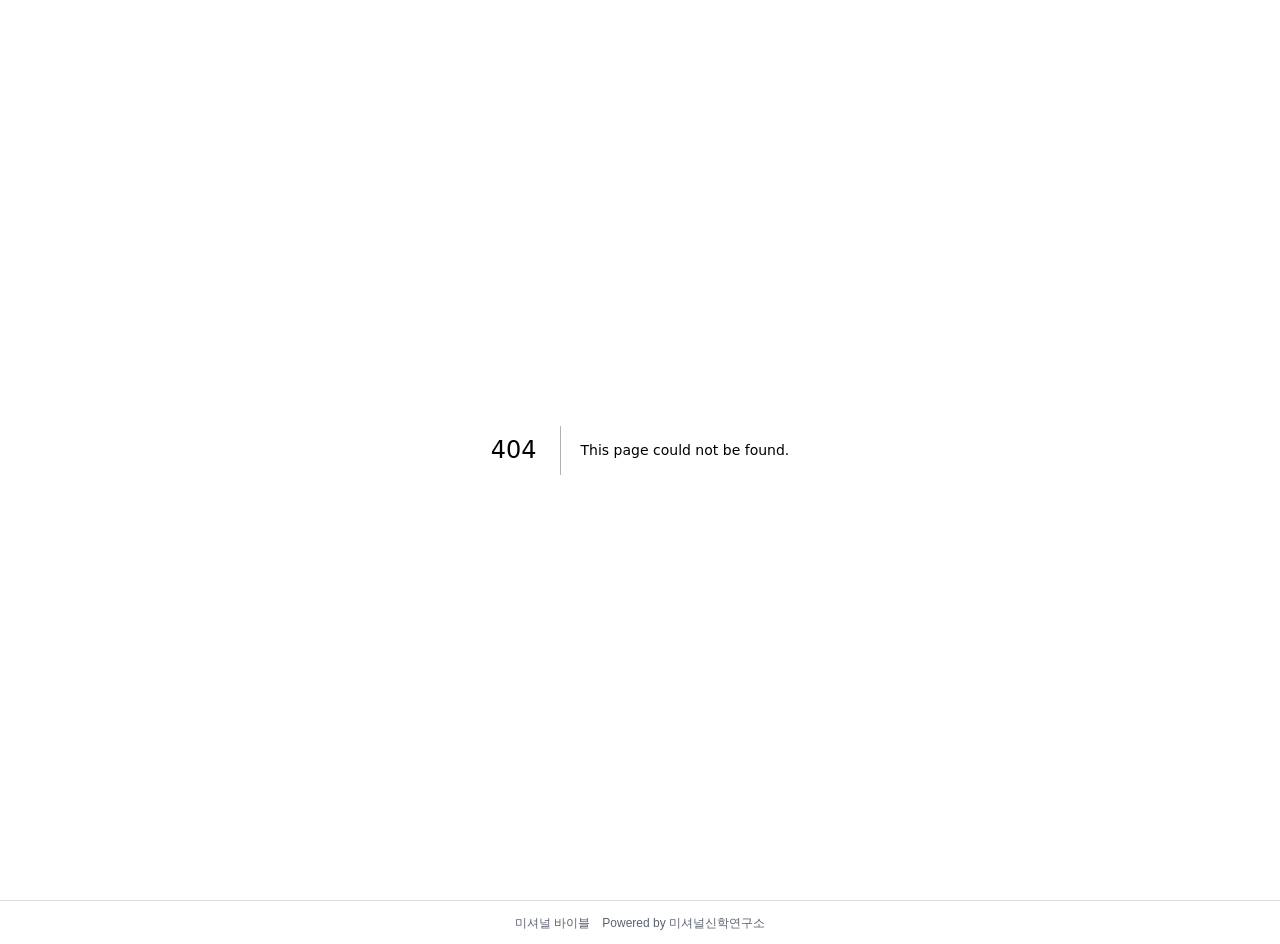
==== 404/index.html @ 98964b90 "Publish Acts Map 0f22e7157d6e" ====
<!DOCTYPE html><!--yOa2RRosWmzd7umpuNGMv--><html lang="ko"><head><meta charSet="utf-8"/><meta name="viewport" content="width=device-width, initial-scale=1"/><link rel="stylesheet" href="/_next/static/css/29c70195f1ede0e0.css" data-precedence="next"/><link rel="stylesheet" href="/_next/static/css/73960c16f3cb550c.css" data-precedence="next"/><link rel="preload" as="script" fetchPriority="low" href="/_next/static/chunks/webpack-c2dd80a1962e4c89.js"/><script src="/_next/static/chunks/d122b72b-cfd4b82d918b0ea1.js" async=""></script><script src="/_next/static/chunks/172-ee3749248f329091.js" async=""></script><script src="/_next/static/chunks/main-app-6a7e51ed8c5a7655.js" async=""></script><meta name="robots" content="noindex"/><title>404: This page could not be found.</title><title>ACTS MAP | 사도행전 장면·이동 지도</title><meta name="description" content="개역개정 지명을 따라 사도행전 1-28장의 주요 장면 93개를 시간 순서와 지리적 이동에 따라 살펴보는 지도입니다. 본문 해설, 이동 경로와 도시 유적 자료를 함께 제공합니다."/><meta property="og:title" content="ACTS MAP | 사도행전 장면·이동 지도"/><meta property="og:description" content="개역개정 지명을 따라 사도행전 1-28장의 주요 장면 93개를 시간 순서와 지리적 이동에 따라 살펴보는 지도입니다. 본문 해설, 이동 경로와 도시 유적 자료를 함께 제공합니다."/><meta property="og:locale" content="ko_KR"/><meta property="og:image" content="https://acts.missionalbible.org/og-map.png"/><meta property="og:type" content="website"/><meta name="twitter:card" content="summary_large_image"/><meta name="twitter:title" content="ACTS MAP | 사도행전 장면·이동 지도"/><meta name="twitter:description" content="개역개정 지명을 따라 사도행전 1-28장의 주요 장면 93개를 시간 순서와 지리적 이동에 따라 살펴보는 지도입니다. 본문 해설, 이동 경로와 도시 유적 자료를 함께 제공합니다."/><meta name="twitter:image" content="https://acts.missionalbible.org/og-map.png"/><link rel="icon" href="/favicon.ico?v=20260928" sizes="16x16 32x32 48x48"/><link rel="icon" href="/favicon-32.png?v=20260928" type="image/png" sizes="32x32"/><link rel="icon" href="/favicon.svg?v=20260928" type="image/svg+xml" sizes="any"/><link rel="apple-touch-icon" href="/apple-touch-icon.png?v=20260928" sizes="180x180"/><script src="/_next/static/chunks/polyfills-42372ed130431b0a.js" noModule=""></script></head><body><div hidden=""><!--$--><!--/$--></div><div style="font-family:system-ui,&quot;Segoe UI&quot;,Roboto,Helvetica,Arial,sans-serif,&quot;Apple Color Emoji&quot;,&quot;Segoe UI Emoji&quot;;height:100vh;text-align:center;display:flex;flex-direction:column;align-items:center;justify-content:center"><div><style>body{color:#000;background:#fff;margin:0}.next-error-h1{border-right:1px solid rgba(0,0,0,.3)}@media (prefers-color-scheme:dark){body{color:#fff;background:#000}.next-error-h1{border-right:1px solid rgba(255,255,255,.3)}}</style><h1 class="next-error-h1" style="display:inline-block;margin:0 20px 0 0;padding:0 23px 0 0;font-size:24px;font-weight:500;vertical-align:top;line-height:49px">404</h1><div style="display:inline-block"><h2 style="font-size:14px;font-weight:400;line-height:49px;margin:0">This page could not be found.</h2></div></div></div><!--$--><!--/$--><div class="institute-credit" role="contentinfo"><a href="https://www.missionalbible.org/">미셔널 바이블</a><a href="https://imt.or.kr/" target="_blank" rel="noopener noreferrer">Powered by 미셔널신학연구소</a></div><script src="/_next/static/chunks/webpack-c2dd80a1962e4c89.js" id="_R_" async=""></script><script>(self.__next_f=self.__next_f||[]).push([0])</script><script>self.__next_f.push([1,"1:\"$Sreact.fragment\"\n2:I[3503,[],\"\"]\n3:I[9619,[],\"\"]\n4:I[7072,[],\"OutletBoundary\"]\n6:I[4824,[],\"AsyncMetadataOutlet\"]\n8:I[7072,[],\"ViewportBoundary\"]\na:I[7072,[],\"MetadataBoundary\"]\nb:\"$Sreact.suspense\"\nd:I[8373,[],\"\"]\n:HL[\"/_next/static/css/29c70195f1ede0e0.css\",\"style\"]\n:HL[\"/_next/static/css/73960c16f3cb550c.css\",\"style\"]\n"])</script><script>self.__next_f.push([1,"0:{\"P\":null,\"b\":\"yOa2RRosWmzd7umpuNGMv\",\"p\":\"\",\"c\":[\"\",\"_not-found\",\"\"],\"i\":false,\"f\":[[[\"\",{\"children\":[\"/_not-found\",{\"children\":[\"__PAGE__\",{}]}]},\"$undefined\",\"$undefined\",true],[\"\",[\"$\",\"$1\",\"c\",{\"children\":[[[\"$\",\"link\",\"0\",{\"rel\":\"stylesheet\",\"href\":\"/_next/static/css/29c70195f1ede0e0.css\",\"precedence\":\"next\",\"crossOrigin\":\"$undefined\",\"nonce\":\"$undefined\"}],[\"$\",\"link\",\"1\",{\"rel\":\"stylesheet\",\"href\":\"/_next/static/css/73960c16f3cb550c.css\",\"precedence\":\"next\",\"crossOrigin\":\"$undefined\",\"nonce\":\"$undefined\"}]],[\"$\",\"html\",null,{\"lang\":\"ko\",\"children\":[\"$\",\"body\",null,{\"children\":[[\"$\",\"$L2\",null,{\"parallelRouterKey\":\"children\",\"error\":\"$undefined\",\"errorStyles\":\"$undefined\",\"errorScripts\":\"$undefined\",\"template\":[\"$\",\"$L3\",null,{}],\"templateStyles\":\"$undefined\",\"templateScripts\":\"$undefined\",\"notFound\":\"$undefined\",\"forbidden\":\"$undefined\",\"unauthorized\":\"$undefined\"}],[\"$\",\"div\",null,{\"className\":\"institute-credit\",\"role\":\"contentinfo\",\"children\":[[\"$\",\"a\",null,{\"href\":\"https://www.missionalbible.org/\",\"children\":\"미셔널 바이블\"}],[\"$\",\"a\",null,{\"href\":\"https://imt.or.kr/\",\"target\":\"_blank\",\"rel\":\"noopener noreferrer\",\"children\":\"Powered by 미셔널신학연구소\"}]]}]]}]}]]}],{\"children\":[\"/_not-found\",[\"$\",\"$1\",\"c\",{\"children\":[null,[\"$\",\"$L2\",null,{\"parallelRouterKey\":\"children\",\"error\":\"$undefined\",\"errorStyles\":\"$undefined\",\"errorScripts\":\"$undefined\",\"template\":[\"$\",\"$L3\",null,{}],\"templateStyles\":\"$undefined\",\"templateScripts\":\"$undefined\",\"notFound\":\"$undefined\",\"forbidden\":\"$undefined\",\"unauthorized\":\"$undefined\"}]]}],{\"children\":[\"__PAGE__\",[\"$\",\"$1\",\"c\",{\"children\":[[[\"$\",\"title\",null,{\"children\":\"404: This page could not be found.\"}],[\"$\",\"div\",null,{\"style\":{\"fontFamily\":\"system-ui,\\\"Segoe UI\\\",Roboto,Helvetica,Arial,sans-serif,\\\"Apple Color Emoji\\\",\\\"Segoe UI Emoji\\\"\",\"height\":\"100vh\",\"textAlign\":\"center\",\"display\":\"flex\",\"flexDirection\":\"column\",\"alignItems\":\"center\",\"justifyContent\":\"center\"},\"children\":[\"$\",\"div\",null,{\"children\":[[\"$\",\"style\",null,{\"dangerouslySetInnerHTML\":{\"__html\":\"body{color:#000;background:#fff;margin:0}.next-error-h1{border-right:1px solid rgba(0,0,0,.3)}@media (prefers-color-scheme:dark){body{color:#fff;background:#000}.next-error-h1{border-right:1px solid rgba(255,255,255,.3)}}\"}}],[\"$\",\"h1\",null,{\"className\":\"next-error-h1\",\"style\":{\"display\":\"inline-block\",\"margin\":\"0 20px 0 0\",\"padding\":\"0 23px 0 0\",\"fontSize\":24,\"fontWeight\":500,\"verticalAlign\":\"top\",\"lineHeight\":\"49px\"},\"children\":404}],[\"$\",\"div\",null,{\"style\":{\"display\":\"inline-block\"},\"children\":[\"$\",\"h2\",null,{\"style\":{\"fontSize\":14,\"fontWeight\":400,\"lineHeight\":\"49px\",\"margin\":0},\"children\":\"This page could not be found.\"}]}]]}]}]],null,[\"$\",\"$L4\",null,{\"children\":[\"$L5\",[\"$\",\"$L6\",null,{\"promise\":\"$@7\"}]]}]]}],{},null,false]},null,false]},null,false],[\"$\",\"$1\",\"h\",{\"children\":[[\"$\",\"meta\",null,{\"name\":\"robots\",\"content\":\"noindex\"}],[[\"$\",\"$L8\",null,{\"children\":\"$L9\"}],null],[\"$\",\"$La\",null,{\"children\":[\"$\",\"div\",null,{\"hidden\":true,\"children\":[\"$\",\"$b\",null,{\"fallback\":null,\"children\":\"$Lc\"}]}]}]]}],false]],\"m\":\"$undefined\",\"G\":[\"$d\",[]],\"s\":false,\"S\":true}\n"])</script><script>self.__next_f.push([1,"9:[[\"$\",\"meta\",\"0\",{\"charSet\":\"utf-8\"}],[\"$\",\"meta\",\"1\",{\"name\":\"viewport\",\"content\":\"width=device-width, initial-scale=1\"}]]\n5:null\n"])</script><script>self.__next_f.push([1,"e:I[1363,[],\"IconMark\"]\n"])</script><script>self.__next_f.push([1,"7:{\"metadata\":[[\"$\",\"title\",\"0\",{\"children\":\"ACTS MAP | 사도행전 장면·이동 지도\"}],[\"$\",\"meta\",\"1\",{\"name\":\"description\",\"content\":\"개역개정 지명을 따라 사도행전 1-28장의 주요 장면 93개를 시간 순서와 지리적 이동에 따라 살펴보는 지도입니다. 본문 해설, 이동 경로와 도시 유적 자료를 함께 제공합니다.\"}],[\"$\",\"meta\",\"2\",{\"property\":\"og:title\",\"content\":\"ACTS MAP | 사도행전 장면·이동 지도\"}],[\"$\",\"meta\",\"3\",{\"property\":\"og:description\",\"content\":\"개역개정 지명을 따라 사도행전 1-28장의 주요 장면 93개를 시간 순서와 지리적 이동에 따라 살펴보는 지도입니다. 본문 해설, 이동 경로와 도시 유적 자료를 함께 제공합니다.\"}],[\"$\",\"meta\",\"4\",{\"property\":\"og:locale\",\"content\":\"ko_KR\"}],[\"$\",\"meta\",\"5\",{\"property\":\"og:image\",\"content\":\"https://acts.missionalbible.org/og-map.png\"}],[\"$\",\"meta\",\"6\",{\"property\":\"og:type\",\"content\":\"website\"}],[\"$\",\"meta\",\"7\",{\"name\":\"twitter:card\",\"content\":\"summary_large_image\"}],[\"$\",\"meta\",\"8\",{\"name\":\"twitter:title\",\"content\":\"ACTS MAP | 사도행전 장면·이동 지도\"}],[\"$\",\"meta\",\"9\",{\"name\":\"twitter:description\",\"content\":\"개역개정 지명을 따라 사도행전 1-28장의 주요 장면 93개를 시간 순서와 지리적 이동에 따라 살펴보는 지도입니다. 본문 해설, 이동 경로와 도시 유적 자료를 함께 제공합니다.\"}],[\"$\",\"meta\",\"10\",{\"name\":\"twitter:image\",\"content\":\"https://acts.missionalbible.org/og-map.png\"}],[\"$\",\"link\",\"11\",{\"rel\":\"icon\",\"href\":\"/favicon.ico?v=20260928\",\"sizes\":\"16x16 32x32 48x48\"}],[\"$\",\"link\",\"12\",{\"rel\":\"icon\",\"href\":\"/favicon-32.png?v=20260928\",\"type\":\"image/png\",\"sizes\":\"32x32\"}],[\"$\",\"link\",\"13\",{\"rel\":\"icon\",\"href\":\"/favicon.svg?v=20260928\",\"type\":\"image/svg+xml\",\"sizes\":\"any\"}],[\"$\",\"link\",\"14\",{\"rel\":\"apple-touch-icon\",\"href\":\"/apple-touch-icon.png?v=20260928\",\"sizes\":\"180x180\"}],[\"$\",\"$Le\",\"15\",{}]],\"error\":null,\"digest\":\"$undefined\"}\n"])</script><script>self.__next_f.push([1,"c:\"$7:metadata\"\n"])</script></body></html>
---- _next/static/css/73960c16f3cb550c.css ----
.institute-credit{min-height:44px;display:flex;align-items:center;gap:12px;justify-content:center;padding:0 20px;border-top:1px solid var(--line);background:var(--white);color:var(--muted);font-size:12px;line-height:1.5}.institute-credit a{display:inline-flex;align-items:center;min-height:43px;color:inherit;text-decoration:none}.institute-credit a:hover{color:var(--signal);text-decoration:underline;text-underline-offset:3px}@media (min-width:901px){.map-shell{height:calc(100dvh - 44px)}.map-workspace{height:calc(100dvh - 108px)}}@media print{.institute-credit{display:none}}
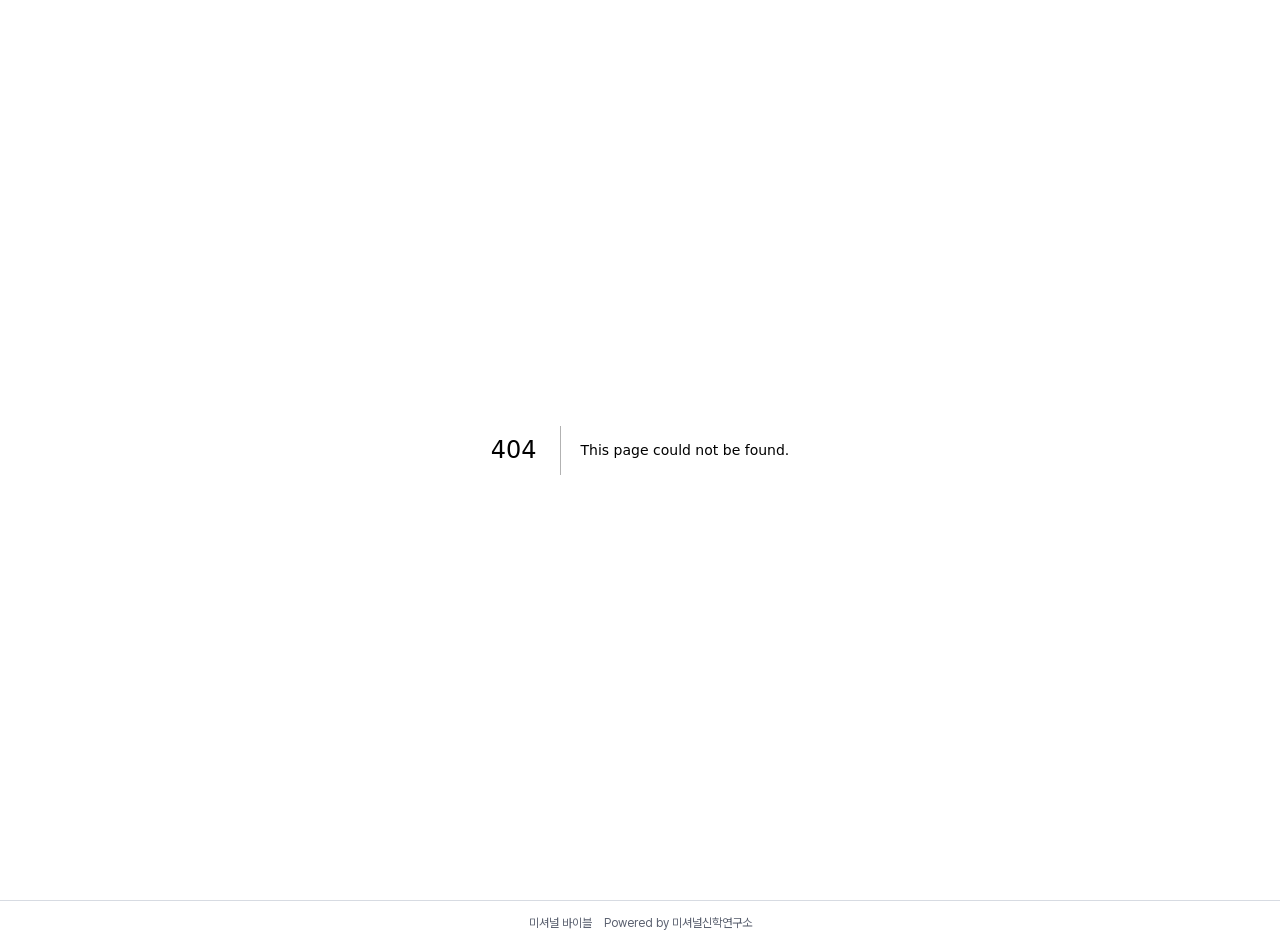
==== commit 7050c196: "Publish Acts Map 86b448a4dbbc" ====
--- a/404/index.html
+++ b/404/index.html
@@ -1 +1 @@
-<!DOCTYPE html><!--yOa2RRosWmzd7umpuNGMv--><html lang="ko"><head><meta charSet="utf-8"/><meta name="viewport" content="width=device-width, initial-scale=1"/><link rel="stylesheet" href="/_next/static/css/29c70195f1ede0e0.css" data-precedence="next"/><link rel="stylesheet" href="/_next/static/css/73960c16f3cb550c.css" data-precedence="next"/><link rel="preload" as="script" fetchPriority="low" href="/_next/static/chunks/webpack-c2dd80a1962e4c89.js"/><script src="/_next/static/chunks/d122b72b-cfd4b82d918b0ea1.js" async=""></script><script src="/_next/static/chunks/172-ee3749248f329091.js" async=""></script><script src="/_next/static/chunks/main-app-6a7e51ed8c5a7655.js" async=""></script><meta name="robots" content="noindex"/><title>404: This page could not be found.</title><title>ACTS MAP | 사도행전 장면·이동 지도</title><meta name="description" content="개역개정 지명을 따라 사도행전 1-28장의 주요 장면 93개를 시간 순서와 지리적 이동에 따라 살펴보는 지도입니다. 본문 해설, 이동 경로와 도시 유적 자료를 함께 제공합니다."/><meta property="og:title" content="ACTS MAP | 사도행전 장면·이동 지도"/><meta property="og:description" content="개역개정 지명을 따라 사도행전 1-28장의 주요 장면 93개를 시간 순서와 지리적 이동에 따라 살펴보는 지도입니다. 본문 해설, 이동 경로와 도시 유적 자료를 함께 제공합니다."/><meta property="og:locale" content="ko_KR"/><meta property="og:image" content="https://acts.missionalbible.org/og-map.png"/><meta property="og:type" content="website"/><meta name="twitter:card" content="summary_large_image"/><meta name="twitter:title" content="ACTS MAP | 사도행전 장면·이동 지도"/><meta name="twitter:description" content="개역개정 지명을 따라 사도행전 1-28장의 주요 장면 93개를 시간 순서와 지리적 이동에 따라 살펴보는 지도입니다. 본문 해설, 이동 경로와 도시 유적 자료를 함께 제공합니다."/><meta name="twitter:image" content="https://acts.missionalbible.org/og-map.png"/><link rel="icon" href="/favicon.ico?v=20260928" sizes="16x16 32x32 48x48"/><link rel="icon" href="/favicon-32.png?v=20260928" type="image/png" sizes="32x32"/><link rel="icon" href="/favicon.svg?v=20260928" type="image/svg+xml" sizes="any"/><link rel="apple-touch-icon" href="/apple-touch-icon.png?v=20260928" sizes="180x180"/><script src="/_next/static/chunks/polyfills-42372ed130431b0a.js" noModule=""></script></head><body><div hidden=""><!--$--><!--/$--></div><div style="font-family:system-ui,&quot;Segoe UI&quot;,Roboto,Helvetica,Arial,sans-serif,&quot;Apple Color Emoji&quot;,&quot;Segoe UI Emoji&quot;;height:100vh;text-align:center;display:flex;flex-direction:column;align-items:center;justify-content:center"><div><style>body{color:#000;background:#fff;margin:0}.next-error-h1{border-right:1px solid rgba(0,0,0,.3)}@media (prefers-color-scheme:dark){body{color:#fff;background:#000}.next-error-h1{border-right:1px solid rgba(255,255,255,.3)}}</style><h1 class="next-error-h1" style="display:inline-block;margin:0 20px 0 0;padding:0 23px 0 0;font-size:24px;font-weight:500;vertical-align:top;line-height:49px">404</h1><div style="display:inline-block"><h2 style="font-size:14px;font-weight:400;line-height:49px;margin:0">This page could not be found.</h2></div></div></div><!--$--><!--/$--><div class="institute-credit" role="contentinfo"><a href="https://www.missionalbible.org/">미셔널 바이블</a><a href="https://imt.or.kr/" target="_blank" rel="noopener noreferrer">Powered by 미셔널신학연구소</a></div><script src="/_next/static/chunks/webpack-c2dd80a1962e4c89.js" id="_R_" async=""></script><script>(self.__next_f=self.__next_f||[]).push([0])</script><script>self.__next_f.push([1,"1:\"$Sreact.fragment\"\n2:I[3503,[],\"\"]\n3:I[9619,[],\"\"]\n4:I[7072,[],\"OutletBoundary\"]\n6:I[4824,[],\"AsyncMetadataOutlet\"]\n8:I[7072,[],\"ViewportBoundary\"]\na:I[7072,[],\"MetadataBoundary\"]\nb:\"$Sreact.suspense\"\nd:I[8373,[],\"\"]\n:HL[\"/_next/static/css/29c70195f1ede0e0.css\",\"style\"]\n:HL[\"/_next/static/css/73960c16f3cb550c.css\",\"style\"]\n"])</script><script>self.__next_f.push([1,"0:{\"P\":null,\"b\":\"yOa2RRosWmzd7umpuNGMv\",\"p\":\"\",\"c\":[\"\",\"_not-found\",\"\"],\"i\":false,\"f\":[[[\"\",{\"children\":[\"/_not-found\",{\"children\":[\"__PAGE__\",{}]}]},\"$undefined\",\"$undefined\",true],[\"\",[\"$\",\"$1\",\"c\",{\"children\":[[[\"$\",\"link\",\"0\",{\"rel\":\"stylesheet\",\"href\":\"/_next/static/css/29c70195f1ede0e0.css\",\"precedence\":\"next\",\"crossOrigin\":\"$undefined\",\"nonce\":\"$undefined\"}],[\"$\",\"link\",\"1\",{\"rel\":\"stylesheet\",\"href\":\"/_next/static/css/73960c16f3cb550c.css\",\"precedence\":\"next\",\"crossOrigin\":\"$undefined\",\"nonce\":\"$undefined\"}]],[\"$\",\"html\",null,{\"lang\":\"ko\",\"children\":[\"$\",\"body\",null,{\"children\":[[\"$\",\"$L2\",null,{\"parallelRouterKey\":\"children\",\"error\":\"$undefined\",\"errorStyles\":\"$undefined\",\"errorScripts\":\"$undefined\",\"template\":[\"$\",\"$L3\",null,{}],\"templateStyles\":\"$undefined\",\"templateScripts\":\"$undefined\",\"notFound\":\"$undefined\",\"forbidden\":\"$undefined\",\"unauthorized\":\"$undefined\"}],[\"$\",\"div\",null,{\"className\":\"institute-credit\",\"role\":\"contentinfo\",\"children\":[[\"$\",\"a\",null,{\"href\":\"https://www.missionalbible.org/\",\"children\":\"미셔널 바이블\"}],[\"$\",\"a\",null,{\"href\":\"https://imt.or.kr/\",\"target\":\"_blank\",\"rel\":\"noopener noreferrer\",\"children\":\"Powered by 미셔널신학연구소\"}]]}]]}]}]]}],{\"children\":[\"/_not-found\",[\"$\",\"$1\",\"c\",{\"children\":[null,[\"$\",\"$L2\",null,{\"parallelRouterKey\":\"children\",\"error\":\"$undefined\",\"errorStyles\":\"$undefined\",\"errorScripts\":\"$undefined\",\"template\":[\"$\",\"$L3\",null,{}],\"templateStyles\":\"$undefined\",\"templateScripts\":\"$undefined\",\"notFound\":\"$undefined\",\"forbidden\":\"$undefined\",\"unauthorized\":\"$undefined\"}]]}],{\"children\":[\"__PAGE__\",[\"$\",\"$1\",\"c\",{\"children\":[[[\"$\",\"title\",null,{\"children\":\"404: This page could not be found.\"}],[\"$\",\"div\",null,{\"style\":{\"fontFamily\":\"system-ui,\\\"Segoe UI\\\",Roboto,Helvetica,Arial,sans-serif,\\\"Apple Color Emoji\\\",\\\"Segoe UI Emoji\\\"\",\"height\":\"100vh\",\"textAlign\":\"center\",\"display\":\"flex\",\"flexDirection\":\"column\",\"alignItems\":\"center\",\"justifyContent\":\"center\"},\"children\":[\"$\",\"div\",null,{\"children\":[[\"$\",\"style\",null,{\"dangerouslySetInnerHTML\":{\"__html\":\"body{color:#000;background:#fff;margin:0}.next-error-h1{border-right:1px solid rgba(0,0,0,.3)}@media (prefers-color-scheme:dark){body{color:#fff;background:#000}.next-error-h1{border-right:1px solid rgba(255,255,255,.3)}}\"}}],[\"$\",\"h1\",null,{\"className\":\"next-error-h1\",\"style\":{\"display\":\"inline-block\",\"margin\":\"0 20px 0 0\",\"padding\":\"0 23px 0 0\",\"fontSize\":24,\"fontWeight\":500,\"verticalAlign\":\"top\",\"lineHeight\":\"49px\"},\"children\":404}],[\"$\",\"div\",null,{\"style\":{\"display\":\"inline-block\"},\"children\":[\"$\",\"h2\",null,{\"style\":{\"fontSize\":14,\"fontWeight\":400,\"lineHeight\":\"49px\",\"margin\":0},\"children\":\"This page could not be found.\"}]}]]}]}]],null,[\"$\",\"$L4\",null,{\"children\":[\"$L5\",[\"$\",\"$L6\",null,{\"promise\":\"$@7\"}]]}]]}],{},null,false]},null,false]},null,false],[\"$\",\"$1\",\"h\",{\"children\":[[\"$\",\"meta\",null,{\"name\":\"robots\",\"content\":\"noindex\"}],[[\"$\",\"$L8\",null,{\"children\":\"$L9\"}],null],[\"$\",\"$La\",null,{\"children\":[\"$\",\"div\",null,{\"hidden\":true,\"children\":[\"$\",\"$b\",null,{\"fallback\":null,\"children\":\"$Lc\"}]}]}]]}],false]],\"m\":\"$undefined\",\"G\":[\"$d\",[]],\"s\":false,\"S\":true}\n"])</script><script>self.__next_f.push([1,"9:[[\"$\",\"meta\",\"0\",{\"charSet\":\"utf-8\"}],[\"$\",\"meta\",\"1\",{\"name\":\"viewport\",\"content\":\"width=device-width, initial-scale=1\"}]]\n5:null\n"])</script><script>self.__next_f.push([1,"e:I[1363,[],\"IconMark\"]\n"])</script><script>self.__next_f.push([1,"7:{\"metadata\":[[\"$\",\"title\",\"0\",{\"children\":\"ACTS MAP | 사도행전 장면·이동 지도\"}],[\"$\",\"meta\",\"1\",{\"name\":\"description\",\"content\":\"개역개정 지명을 따라 사도행전 1-28장의 주요 장면 93개를 시간 순서와 지리적 이동에 따라 살펴보는 지도입니다. 본문 해설, 이동 경로와 도시 유적 자료를 함께 제공합니다.\"}],[\"$\",\"meta\",\"2\",{\"property\":\"og:title\",\"content\":\"ACTS MAP | 사도행전 장면·이동 지도\"}],[\"$\",\"meta\",\"3\",{\"property\":\"og:description\",\"content\":\"개역개정 지명을 따라 사도행전 1-28장의 주요 장면 93개를 시간 순서와 지리적 이동에 따라 살펴보는 지도입니다. 본문 해설, 이동 경로와 도시 유적 자료를 함께 제공합니다.\"}],[\"$\",\"meta\",\"4\",{\"property\":\"og:locale\",\"content\":\"ko_KR\"}],[\"$\",\"meta\",\"5\",{\"property\":\"og:image\",\"content\":\"https://acts.missionalbible.org/og-map.png\"}],[\"$\",\"meta\",\"6\",{\"property\":\"og:type\",\"content\":\"website\"}],[\"$\",\"meta\",\"7\",{\"name\":\"twitter:card\",\"content\":\"summary_large_image\"}],[\"$\",\"meta\",\"8\",{\"name\":\"twitter:title\",\"content\":\"ACTS MAP | 사도행전 장면·이동 지도\"}],[\"$\",\"meta\",\"9\",{\"name\":\"twitter:description\",\"content\":\"개역개정 지명을 따라 사도행전 1-28장의 주요 장면 93개를 시간 순서와 지리적 이동에 따라 살펴보는 지도입니다. 본문 해설, 이동 경로와 도시 유적 자료를 함께 제공합니다.\"}],[\"$\",\"meta\",\"10\",{\"name\":\"twitter:image\",\"content\":\"https://acts.missionalbible.org/og-map.png\"}],[\"$\",\"link\",\"11\",{\"rel\":\"icon\",\"href\":\"/favicon.ico?v=20260928\",\"sizes\":\"16x16 32x32 48x48\"}],[\"$\",\"link\",\"12\",{\"rel\":\"icon\",\"href\":\"/favicon-32.png?v=20260928\",\"type\":\"image/png\",\"sizes\":\"32x32\"}],[\"$\",\"link\",\"13\",{\"rel\":\"icon\",\"href\":\"/favicon.svg?v=20260928\",\"type\":\"image/svg+xml\",\"sizes\":\"any\"}],[\"$\",\"link\",\"14\",{\"rel\":\"apple-touch-icon\",\"href\":\"/apple-touch-icon.png?v=20260928\",\"sizes\":\"180x180\"}],[\"$\",\"$Le\",\"15\",{}]],\"error\":null,\"digest\":\"$undefined\"}\n"])</script><script>self.__next_f.push([1,"c:\"$7:metadata\"\n"])</script></body></html>+<!DOCTYPE html><!--accnAhYAXfAKZWL54REha--><html lang="ko"><head><meta charSet="utf-8"/><meta name="viewport" content="width=device-width, initial-scale=1"/><link rel="stylesheet" href="/_next/static/css/764690ea6d8a08a2.css" data-precedence="next"/><link rel="stylesheet" href="/_next/static/css/73960c16f3cb550c.css" data-precedence="next"/><link rel="preload" as="script" fetchPriority="low" href="/_next/static/chunks/webpack-c2dd80a1962e4c89.js"/><script src="/_next/static/chunks/d122b72b-cfd4b82d918b0ea1.js" async=""></script><script src="/_next/static/chunks/172-ee3749248f329091.js" async=""></script><script src="/_next/static/chunks/main-app-6a7e51ed8c5a7655.js" async=""></script><meta name="robots" content="noindex"/><title>404: This page could not be found.</title><title>ACTS MAP | 사도행전 장면·이동 지도</title><meta name="description" content="개역개정 지명을 따라 사도행전 1-28장의 주요 장면 93개를 시간 순서와 지리적 이동에 따라 살펴보는 지도입니다. 본문 해설, 이동 경로와 도시 유적 자료를 함께 제공합니다."/><meta property="og:title" content="ACTS MAP | 사도행전 장면·이동 지도"/><meta property="og:description" content="개역개정 지명을 따라 사도행전 1-28장의 주요 장면 93개를 시간 순서와 지리적 이동에 따라 살펴보는 지도입니다. 본문 해설, 이동 경로와 도시 유적 자료를 함께 제공합니다."/><meta property="og:locale" content="ko_KR"/><meta property="og:image" content="https://acts.missionalbible.org/og-map.png"/><meta property="og:type" content="website"/><meta name="twitter:card" content="summary_large_image"/><meta name="twitter:title" content="ACTS MAP | 사도행전 장면·이동 지도"/><meta name="twitter:description" content="개역개정 지명을 따라 사도행전 1-28장의 주요 장면 93개를 시간 순서와 지리적 이동에 따라 살펴보는 지도입니다. 본문 해설, 이동 경로와 도시 유적 자료를 함께 제공합니다."/><meta name="twitter:image" content="https://acts.missionalbible.org/og-map.png"/><link rel="icon" href="/favicon.ico?v=20260928" sizes="16x16 32x32 48x48"/><link rel="icon" href="/favicon-32.png?v=20260928" type="image/png" sizes="32x32"/><link rel="icon" href="/favicon.svg?v=20260928" type="image/svg+xml" sizes="any"/><link rel="apple-touch-icon" href="/apple-touch-icon.png?v=20260928" sizes="180x180"/><script src="/_next/static/chunks/polyfills-42372ed130431b0a.js" noModule=""></script></head><body><div hidden=""><!--$--><!--/$--></div><div style="font-family:system-ui,&quot;Segoe UI&quot;,Roboto,Helvetica,Arial,sans-serif,&quot;Apple Color Emoji&quot;,&quot;Segoe UI Emoji&quot;;height:100vh;text-align:center;display:flex;flex-direction:column;align-items:center;justify-content:center"><div><style>body{color:#000;background:#fff;margin:0}.next-error-h1{border-right:1px solid rgba(0,0,0,.3)}@media (prefers-color-scheme:dark){body{color:#fff;background:#000}.next-error-h1{border-right:1px solid rgba(255,255,255,.3)}}</style><h1 class="next-error-h1" style="display:inline-block;margin:0 20px 0 0;padding:0 23px 0 0;font-size:24px;font-weight:500;vertical-align:top;line-height:49px">404</h1><div style="display:inline-block"><h2 style="font-size:14px;font-weight:400;line-height:49px;margin:0">This page could not be found.</h2></div></div></div><!--$--><!--/$--><div class="institute-credit" role="contentinfo"><a href="https://www.missionalbible.org/">미셔널 바이블</a><a href="https://imt.or.kr/" target="_blank" rel="noopener noreferrer">Powered by 미셔널신학연구소</a></div><script src="/_next/static/chunks/webpack-c2dd80a1962e4c89.js" id="_R_" async=""></script><script>(self.__next_f=self.__next_f||[]).push([0])</script><script>self.__next_f.push([1,"1:\"$Sreact.fragment\"\n2:I[3503,[],\"\"]\n3:I[9619,[],\"\"]\n4:I[7072,[],\"OutletBoundary\"]\n6:I[4824,[],\"AsyncMetadataOutlet\"]\n8:I[7072,[],\"ViewportBoundary\"]\na:I[7072,[],\"MetadataBoundary\"]\nb:\"$Sreact.suspense\"\nd:I[8373,[],\"\"]\n:HL[\"/_next/static/css/764690ea6d8a08a2.css\",\"style\"]\n:HL[\"/_next/static/css/73960c16f3cb550c.css\",\"style\"]\n"])</script><script>self.__next_f.push([1,"0:{\"P\":null,\"b\":\"accnAhYAXfAKZWL54REha\",\"p\":\"\",\"c\":[\"\",\"_not-found\",\"\"],\"i\":false,\"f\":[[[\"\",{\"children\":[\"/_not-found\",{\"children\":[\"__PAGE__\",{}]}]},\"$undefined\",\"$undefined\",true],[\"\",[\"$\",\"$1\",\"c\",{\"children\":[[[\"$\",\"link\",\"0\",{\"rel\":\"stylesheet\",\"href\":\"/_next/static/css/764690ea6d8a08a2.css\",\"precedence\":\"next\",\"crossOrigin\":\"$undefined\",\"nonce\":\"$undefined\"}],[\"$\",\"link\",\"1\",{\"rel\":\"stylesheet\",\"href\":\"/_next/static/css/73960c16f3cb550c.css\",\"precedence\":\"next\",\"crossOrigin\":\"$undefined\",\"nonce\":\"$undefined\"}]],[\"$\",\"html\",null,{\"lang\":\"ko\",\"children\":[\"$\",\"body\",null,{\"children\":[[\"$\",\"$L2\",null,{\"parallelRouterKey\":\"children\",\"error\":\"$undefined\",\"errorStyles\":\"$undefined\",\"errorScripts\":\"$undefined\",\"template\":[\"$\",\"$L3\",null,{}],\"templateStyles\":\"$undefined\",\"templateScripts\":\"$undefined\",\"notFound\":\"$undefined\",\"forbidden\":\"$undefined\",\"unauthorized\":\"$undefined\"}],[\"$\",\"div\",null,{\"className\":\"institute-credit\",\"role\":\"contentinfo\",\"children\":[[\"$\",\"a\",null,{\"href\":\"https://www.missionalbible.org/\",\"children\":\"미셔널 바이블\"}],[\"$\",\"a\",null,{\"href\":\"https://imt.or.kr/\",\"target\":\"_blank\",\"rel\":\"noopener noreferrer\",\"children\":\"Powered by 미셔널신학연구소\"}]]}]]}]}]]}],{\"children\":[\"/_not-found\",[\"$\",\"$1\",\"c\",{\"children\":[null,[\"$\",\"$L2\",null,{\"parallelRouterKey\":\"children\",\"error\":\"$undefined\",\"errorStyles\":\"$undefined\",\"errorScripts\":\"$undefined\",\"template\":[\"$\",\"$L3\",null,{}],\"templateStyles\":\"$undefined\",\"templateScripts\":\"$undefined\",\"notFound\":\"$undefined\",\"forbidden\":\"$undefined\",\"unauthorized\":\"$undefined\"}]]}],{\"children\":[\"__PAGE__\",[\"$\",\"$1\",\"c\",{\"children\":[[[\"$\",\"title\",null,{\"children\":\"404: This page could not be found.\"}],[\"$\",\"div\",null,{\"style\":{\"fontFamily\":\"system-ui,\\\"Segoe UI\\\",Roboto,Helvetica,Arial,sans-serif,\\\"Apple Color Emoji\\\",\\\"Segoe UI Emoji\\\"\",\"height\":\"100vh\",\"textAlign\":\"center\",\"display\":\"flex\",\"flexDirection\":\"column\",\"alignItems\":\"center\",\"justifyContent\":\"center\"},\"children\":[\"$\",\"div\",null,{\"children\":[[\"$\",\"style\",null,{\"dangerouslySetInnerHTML\":{\"__html\":\"body{color:#000;background:#fff;margin:0}.next-error-h1{border-right:1px solid rgba(0,0,0,.3)}@media (prefers-color-scheme:dark){body{color:#fff;background:#000}.next-error-h1{border-right:1px solid rgba(255,255,255,.3)}}\"}}],[\"$\",\"h1\",null,{\"className\":\"next-error-h1\",\"style\":{\"display\":\"inline-block\",\"margin\":\"0 20px 0 0\",\"padding\":\"0 23px 0 0\",\"fontSize\":24,\"fontWeight\":500,\"verticalAlign\":\"top\",\"lineHeight\":\"49px\"},\"children\":404}],[\"$\",\"div\",null,{\"style\":{\"display\":\"inline-block\"},\"children\":[\"$\",\"h2\",null,{\"style\":{\"fontSize\":14,\"fontWeight\":400,\"lineHeight\":\"49px\",\"margin\":0},\"children\":\"This page could not be found.\"}]}]]}]}]],null,[\"$\",\"$L4\",null,{\"children\":[\"$L5\",[\"$\",\"$L6\",null,{\"promise\":\"$@7\"}]]}]]}],{},null,false]},null,false]},null,false],[\"$\",\"$1\",\"h\",{\"children\":[[\"$\",\"meta\",null,{\"name\":\"robots\",\"content\":\"noindex\"}],[[\"$\",\"$L8\",null,{\"children\":\"$L9\"}],null],[\"$\",\"$La\",null,{\"children\":[\"$\",\"div\",null,{\"hidden\":true,\"children\":[\"$\",\"$b\",null,{\"fallback\":null,\"children\":\"$Lc\"}]}]}]]}],false]],\"m\":\"$undefined\",\"G\":[\"$d\",[]],\"s\":false,\"S\":true}\n"])</script><script>self.__next_f.push([1,"9:[[\"$\",\"meta\",\"0\",{\"charSet\":\"utf-8\"}],[\"$\",\"meta\",\"1\",{\"name\":\"viewport\",\"content\":\"width=device-width, initial-scale=1\"}]]\n5:null\n"])</script><script>self.__next_f.push([1,"e:I[1363,[],\"IconMark\"]\n"])</script><script>self.__next_f.push([1,"7:{\"metadata\":[[\"$\",\"title\",\"0\",{\"children\":\"ACTS MAP | 사도행전 장면·이동 지도\"}],[\"$\",\"meta\",\"1\",{\"name\":\"description\",\"content\":\"개역개정 지명을 따라 사도행전 1-28장의 주요 장면 93개를 시간 순서와 지리적 이동에 따라 살펴보는 지도입니다. 본문 해설, 이동 경로와 도시 유적 자료를 함께 제공합니다.\"}],[\"$\",\"meta\",\"2\",{\"property\":\"og:title\",\"content\":\"ACTS MAP | 사도행전 장면·이동 지도\"}],[\"$\",\"meta\",\"3\",{\"property\":\"og:description\",\"content\":\"개역개정 지명을 따라 사도행전 1-28장의 주요 장면 93개를 시간 순서와 지리적 이동에 따라 살펴보는 지도입니다. 본문 해설, 이동 경로와 도시 유적 자료를 함께 제공합니다.\"}],[\"$\",\"meta\",\"4\",{\"property\":\"og:locale\",\"content\":\"ko_KR\"}],[\"$\",\"meta\",\"5\",{\"property\":\"og:image\",\"content\":\"https://acts.missionalbible.org/og-map.png\"}],[\"$\",\"meta\",\"6\",{\"property\":\"og:type\",\"content\":\"website\"}],[\"$\",\"meta\",\"7\",{\"name\":\"twitter:card\",\"content\":\"summary_large_image\"}],[\"$\",\"meta\",\"8\",{\"name\":\"twitter:title\",\"content\":\"ACTS MAP | 사도행전 장면·이동 지도\"}],[\"$\",\"meta\",\"9\",{\"name\":\"twitter:description\",\"content\":\"개역개정 지명을 따라 사도행전 1-28장의 주요 장면 93개를 시간 순서와 지리적 이동에 따라 살펴보는 지도입니다. 본문 해설, 이동 경로와 도시 유적 자료를 함께 제공합니다.\"}],[\"$\",\"meta\",\"10\",{\"name\":\"twitter:image\",\"content\":\"https://acts.missionalbible.org/og-map.png\"}],[\"$\",\"link\",\"11\",{\"rel\":\"icon\",\"href\":\"/favicon.ico?v=20260928\",\"sizes\":\"16x16 32x32 48x48\"}],[\"$\",\"link\",\"12\",{\"rel\":\"icon\",\"href\":\"/favicon-32.png?v=20260928\",\"type\":\"image/png\",\"sizes\":\"32x32\"}],[\"$\",\"link\",\"13\",{\"rel\":\"icon\",\"href\":\"/favicon.svg?v=20260928\",\"type\":\"image/svg+xml\",\"sizes\":\"any\"}],[\"$\",\"link\",\"14\",{\"rel\":\"apple-touch-icon\",\"href\":\"/apple-touch-icon.png?v=20260928\",\"sizes\":\"180x180\"}],[\"$\",\"$Le\",\"15\",{}]],\"error\":null,\"digest\":\"$undefined\"}\n"])</script><script>self.__next_f.push([1,"c:\"$7:metadata\"\n"])</script></body></html>
